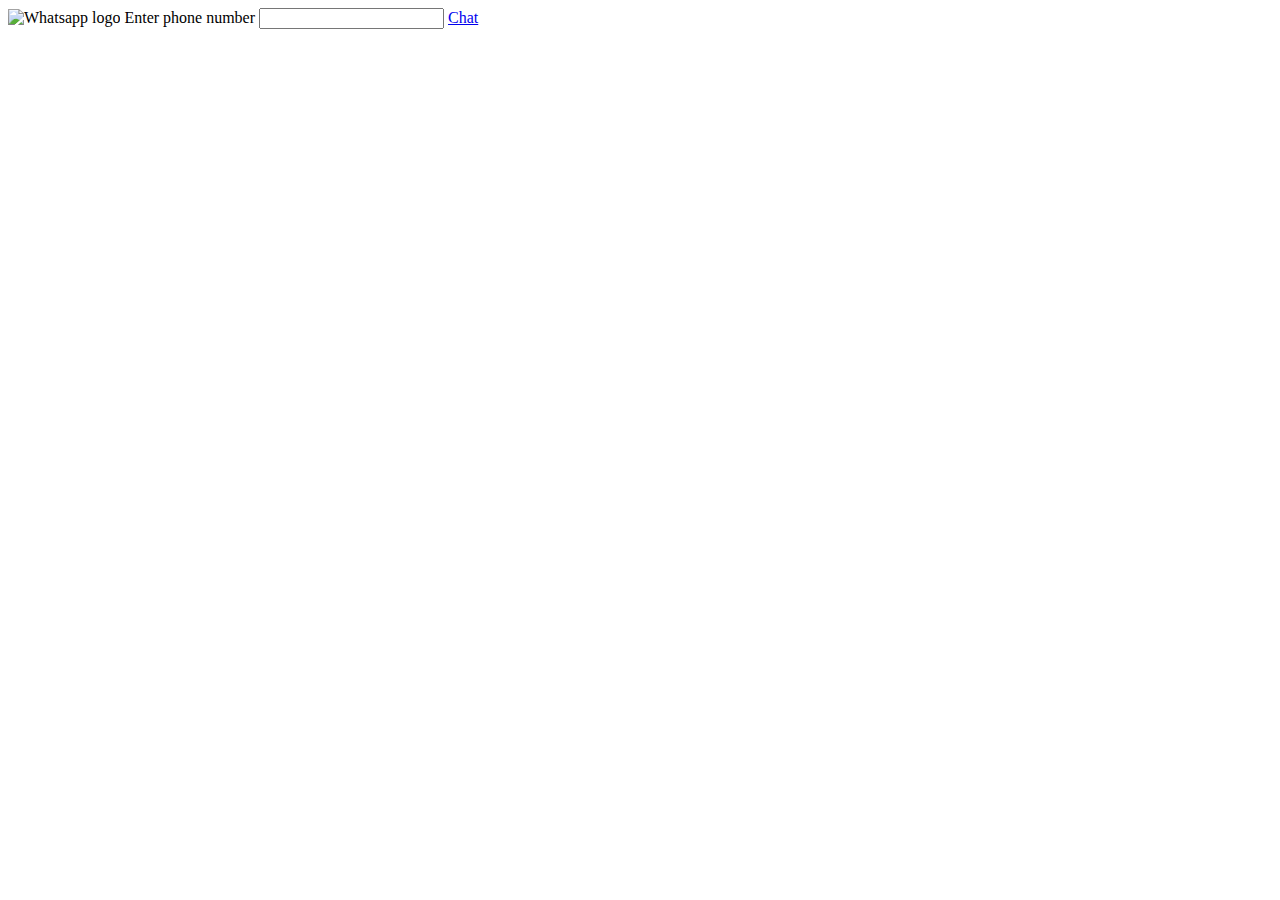
==== index.html @ 81362c3c "." ====
<!DOCTYPE html>
    <html lang="en">
    <head>
        <meta charset="UTF-8">
        <title>WhatsApp Stranger</title>
        <meta name="description" content="Chat instantly without saving the number!">
        <link href="WhatsApp.svg" rel="icon">
        <meta name="viewport" content="width=device-width, initial-scale=1.0">
        <link rel="preconnect" href="https://fonts.googleapis.com">
        <link rel="preconnect" href="https://fonts.gstatic.com" crossorigin>
        <link href="https://fonts.googleapis.com/css2?family=Dancing+Script:wght@600&display=swap" rel="stylesheet">
        <link href="style.css" rel="stylesheet">
        <script src="script.js" defer></script>
        <link href="manifest.json" rel="manifest">
        <meta property="og:title" content="WhatsApp Stranger">
        <meta property="og:description" content="Chat instantly without saving the number!">
        <meta property="og:type" content="website">
        <meta property="og:url" content="https://ramadan5.github.io/WhatsApp-Stranger/">
        <meta property="og:image" content="https://ramadan5.github.io/WhatsApp-Stranger/Whatsapp-logo.png">
        <meta property="og:image:secure" content="https://ramadan5.github.io/WhatsApp-Stranger/Whatsapp-logo.png">
        <meta property="og:image:width" content="1200px">
        <meta property="og:image:height" content="628px">
        <meta name="theme-color" content="#00ff73">
        <meta property="fb:app_id" content="893096009091978">
        <meta name="twitter:image" content="https://ramadan5.github.io/WhatsApp-Stranger/Whatsapp-logo.png">
        <meta name="HandheldFriendly" content="true" />
        <meta name="format-detection" content="telephone=yes">
    </head>
    <body>
        <form>
            <img src="WhatsApp.svg" width="100vw" alt="Whatsapp logo">
            <label for="number">Enter phone number</label>
            <input type="tel" name="number" id="number">
            <a href="#" target="_blank">Chat</a>
        </form>
    </body>
</html>
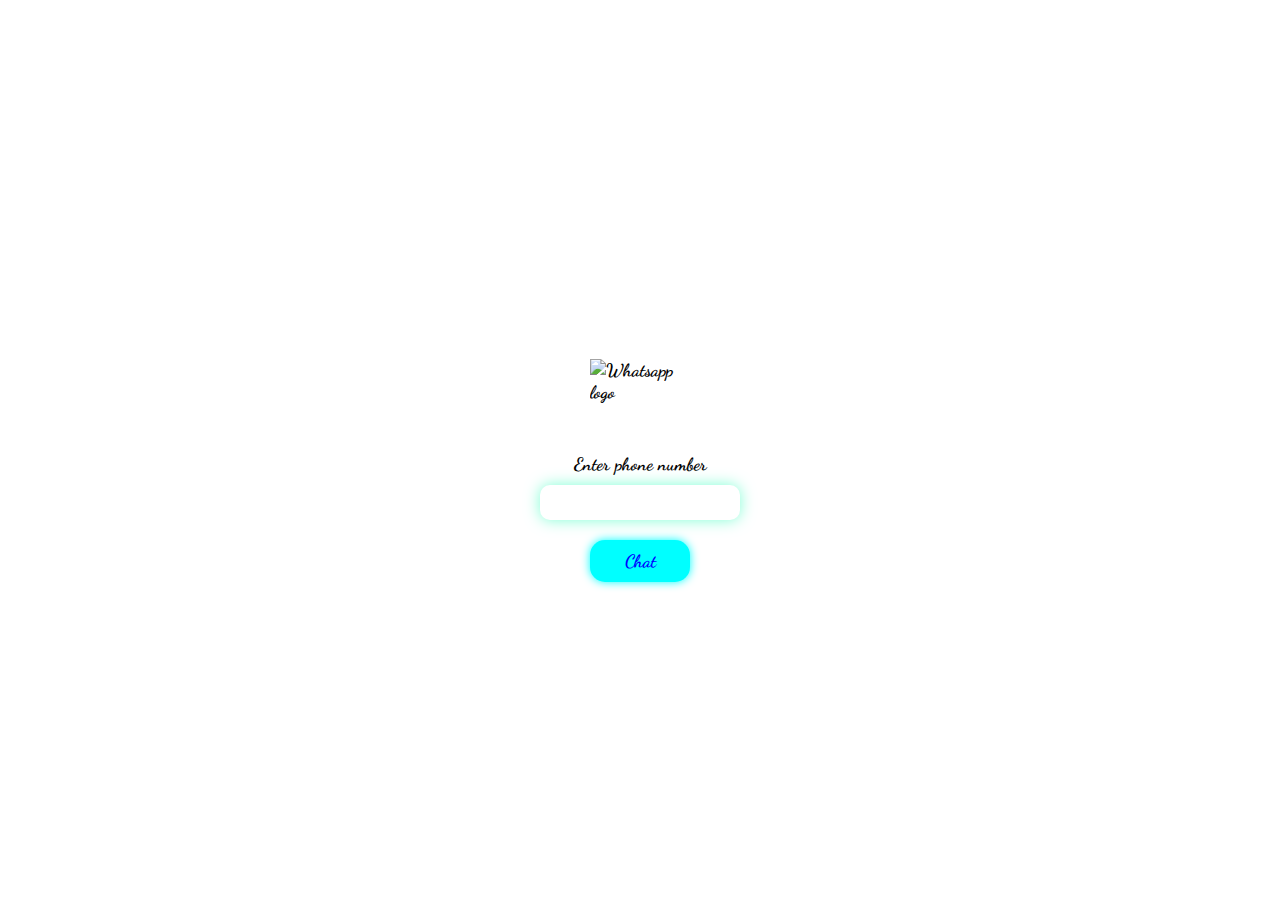
==== commit b35e5561: "." ====
--- a/index.html
+++ b/index.html
@@ -25,6 +25,8 @@
         <meta name="twitter:image" content="https://ramadan5.github.io/WhatsApp-Stranger/Whatsapp-logo.png">
         <meta name="HandheldFriendly" content="true" />
         <meta name="format-detection" content="telephone=yes">
+        <link href="https://ramadan5.github.io/WhatsApp-Stranger/" rel="apple-touch-icon">
+        <meta name="author" content="Muhammad Hesham">
     </head>
     <body>
         <form>
@@ -32,6 +34,7 @@
             <label for="number">Enter phone number</label>
             <input type="tel" name="number" id="number">
             <a href="#" target="_blank">Chat</a>
+            <!-- <button id="contacts">Select from Phone</button> -->
         </form>
     </body>
 </html>--- a/style.css
+++ b/style.css
@@ -0,0 +1,69 @@
+* {
+    margin: 0;
+    padding: 0;
+    box-sizing: border-box;
+}
+
+body {
+    display: grid;
+    place-items: center;
+    height: 100vh;
+    font-family: 'Dancing Script', cursive;
+    font-size: large;
+    font-weight: bold;
+}
+
+img {
+    display: block;
+    margin: 50px;
+}
+
+form {
+    display: flex;
+    flex-direction: column;
+    justify-content: center;
+    align-items: center;
+}
+
+label {
+    font-weight: bold;
+}
+
+input {
+    width: 200px;
+    margin: 10px;
+    padding: 10px;
+    box-shadow: 0 0 15px aquamarine;
+    border-radius: 10px;
+    border: 0;
+}
+
+input:focus-visible {
+    outline: 3px solid aquamarine;
+}
+
+a {
+    width: 100px;
+    margin: 10px;
+    padding: 10px;
+    text-decoration: none;
+    text-align: center;
+    background-color: aqua;
+    box-shadow: 0 0 10px aqua;
+    border-radius: 15px;
+    color: blue;
+}
+
+/* #contacts {
+    width: 100px;
+    margin: 10px;
+    padding: 10px;
+    border: 0;
+    text-decoration: none;
+    text-align: center;
+    background-color: aqua;
+    box-shadow: 0 0 10px aqua;
+    border-radius: 15px;
+    color: blue;
+    cursor: pointer;
+} */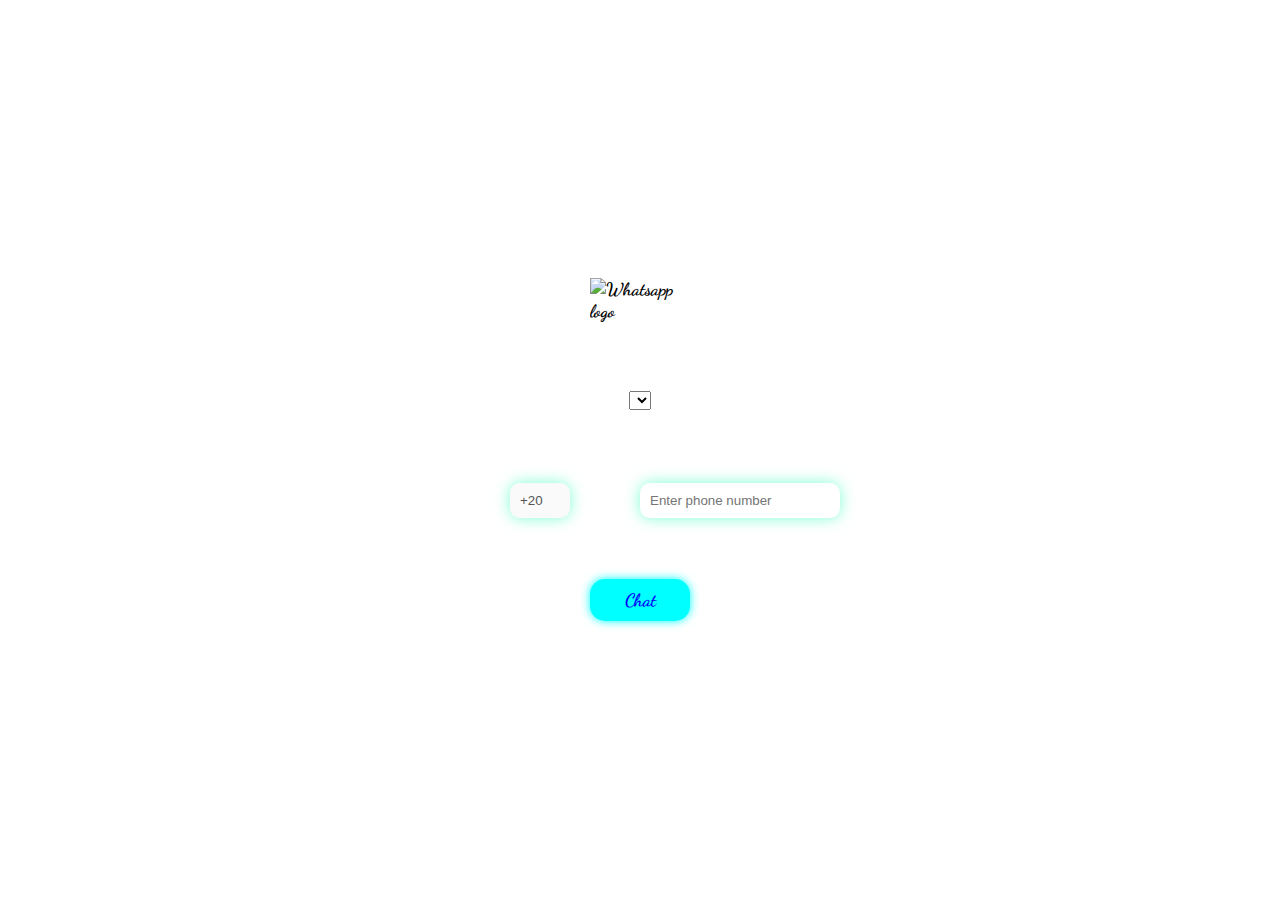
==== commit a0505e1a: "." ====
--- a/index.html
+++ b/index.html
@@ -2,7 +2,7 @@
     <html lang="en">
     <head>
         <meta charset="UTF-8">
-        <title>WhatsApp Stranger</title>
+        <title>WhatsApp a Stranger</title>
         <meta name="description" content="Chat instantly without saving the number!">
         <link href="WhatsApp.svg" rel="icon">
         <meta name="viewport" content="width=device-width, initial-scale=1.0">
@@ -10,9 +10,10 @@
         <link rel="preconnect" href="https://fonts.gstatic.com" crossorigin>
         <link href="https://fonts.googleapis.com/css2?family=Dancing+Script:wght@600&display=swap" rel="stylesheet">
         <link href="style.css" rel="stylesheet">
-        <script src="script.js" defer></script>
+        <script src="script.js" type="module" defer></script>
+        <!-- <script src="countries.js" type="module" defer></script> -->
         <link href="manifest.json" rel="manifest">
-        <meta property="og:title" content="WhatsApp Stranger">
+        <meta property="og:title" content="WhatsApp a Stranger">
         <meta property="og:description" content="Chat instantly without saving the number!">
         <meta property="og:type" content="website">
         <meta property="og:url" content="https://ramadan5.github.io/WhatsApp-Stranger/">
@@ -31,9 +32,14 @@
     <body>
         <form>
             <img src="WhatsApp.svg" width="100vw" alt="Whatsapp logo">
-            <label for="number">Enter phone number</label>
-            <input type="tel" name="number" id="number">
+            <select id="selectedCountry"></select>
+            <!-- <label for="number">Enter phone number</label> -->
+            <input type="text" id="countryPrefix" value="+20" disabled>
+            <input type="tel" name="number" id="number" placeholder="Enter phone number">
             <a href="#" target="_blank">Chat</a>
+
+            
+
             <!-- <button id="contacts">Select from Phone</button> -->
         </form>
     </body>
--- a/style.css
+++ b/style.css
@@ -13,16 +13,27 @@
     font-weight: bold;
 }
 
+form {
+    display: grid;
+    grid-template-columns: repeat(2, 200px);
+    grid-template-rows: repeat(4, 100px);
+    align-items: center;
+    justify-items: center;
+}
+
 img {
     display: block;
     margin: 50px;
+    grid-column: span 2;
 }
 
-form {
-    display: flex;
-    flex-direction: column;
-    justify-content: center;
-    align-items: center;
+#selectedCountry {
+    grid-column: span 2;
+}
+
+#countryPrefix {
+    width: 60px;
+    align-items: end;
 }
 
 label {
@@ -52,6 +63,7 @@
     box-shadow: 0 0 10px aqua;
     border-radius: 15px;
     color: blue;
+    grid-column: span 2;
 }
 
 /* #contacts {
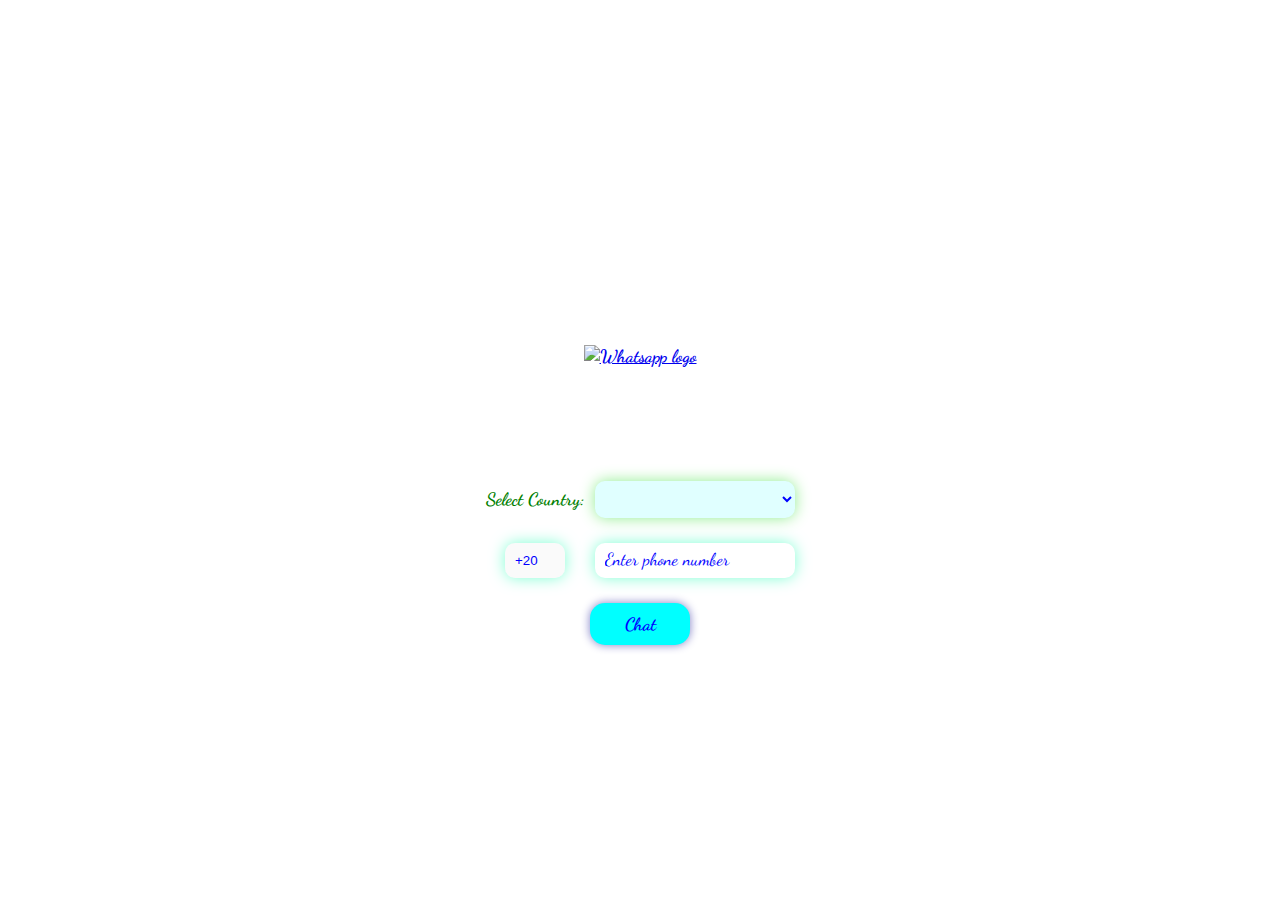
==== commit 998ca2f3: "." ====
--- a/index.html
+++ b/index.html
@@ -31,14 +31,12 @@
     </head>
     <body>
         <form>
-            <img src="WhatsApp.svg" width="100vw" alt="Whatsapp logo">
+            <a href="https://www.whatsapp.com/" target="_blank" id="whatsApp_homePage"><img src="WhatsApp.svg" width="100vw" alt="Whatsapp logo"></a>
+            <label for="selectedCountry">Select Country:</label>
             <select id="selectedCountry"></select>
-            <!-- <label for="number">Enter phone number</label> -->
             <input type="text" id="countryPrefix" value="+20" disabled>
-            <input type="tel" name="number" id="number" placeholder="Enter phone number">
-            <a href="#" target="_blank">Chat</a>
-
-            
+            <input type="tel" id="number" placeholder="Enter phone number">
+            <a href="#" target="_blank" id="chat">Chat</a>
 
             <!-- <button id="contacts">Select from Phone</button> -->
         </form>
--- a/style.css
+++ b/style.css
@@ -15,52 +15,65 @@
 
 form {
     display: grid;
-    grid-template-columns: repeat(2, 200px);
-    grid-template-rows: repeat(4, 100px);
+    grid-template-columns: 100px 200px;
+    grid-template-rows: repeat(1, 200px);
     align-items: center;
     justify-items: center;
+    gap: 25px 10px;
 }
 
-img {
-    display: block;
-    margin: 50px;
+#whatsApp_homePage {
     grid-column: span 2;
 }
 
+label[for="selectedCountry"] {
+    color: green;
+}
+
 #selectedCountry {
-    grid-column: span 2;
+    width: 200px;
+    padding: 10px;
+    border: 0;
+    outline: 0;
+    border-radius: 10px;
+    justify-self: start;
+    color: blue;
+    background-color: lightcyan;
+    box-shadow: 0 0 15px lightgreen;
 }
 
 #countryPrefix {
     width: 60px;
-    align-items: end;
-}
-
-label {
-    font-weight: bold;
+    justify-self: center;
 }
 
 input {
     width: 200px;
-    margin: 10px;
     padding: 10px;
+    border: 0;
+    border-radius: 10px;
     box-shadow: 0 0 15px aquamarine;
-    border-radius: 10px;
-    border: 0;
+    color: blue;
+    justify-self: start;
+}
+
+input::placeholder {
+    font-family: 'Dancing Script', cursive;
+    font-size: 1.1rem;
+    color: blue;
 }
 
 input:focus-visible {
     outline: 3px solid aquamarine;
 }
 
-a {
+#chat {
     width: 100px;
-    margin: 10px;
     padding: 10px;
     text-decoration: none;
     text-align: center;
     background-color: aqua;
-    box-shadow: 0 0 10px aqua;
+    box-shadow: 0 0 10px rgb(130, 128, 199);
     border-radius: 15px;
     color: blue;
     grid-column: span 2;
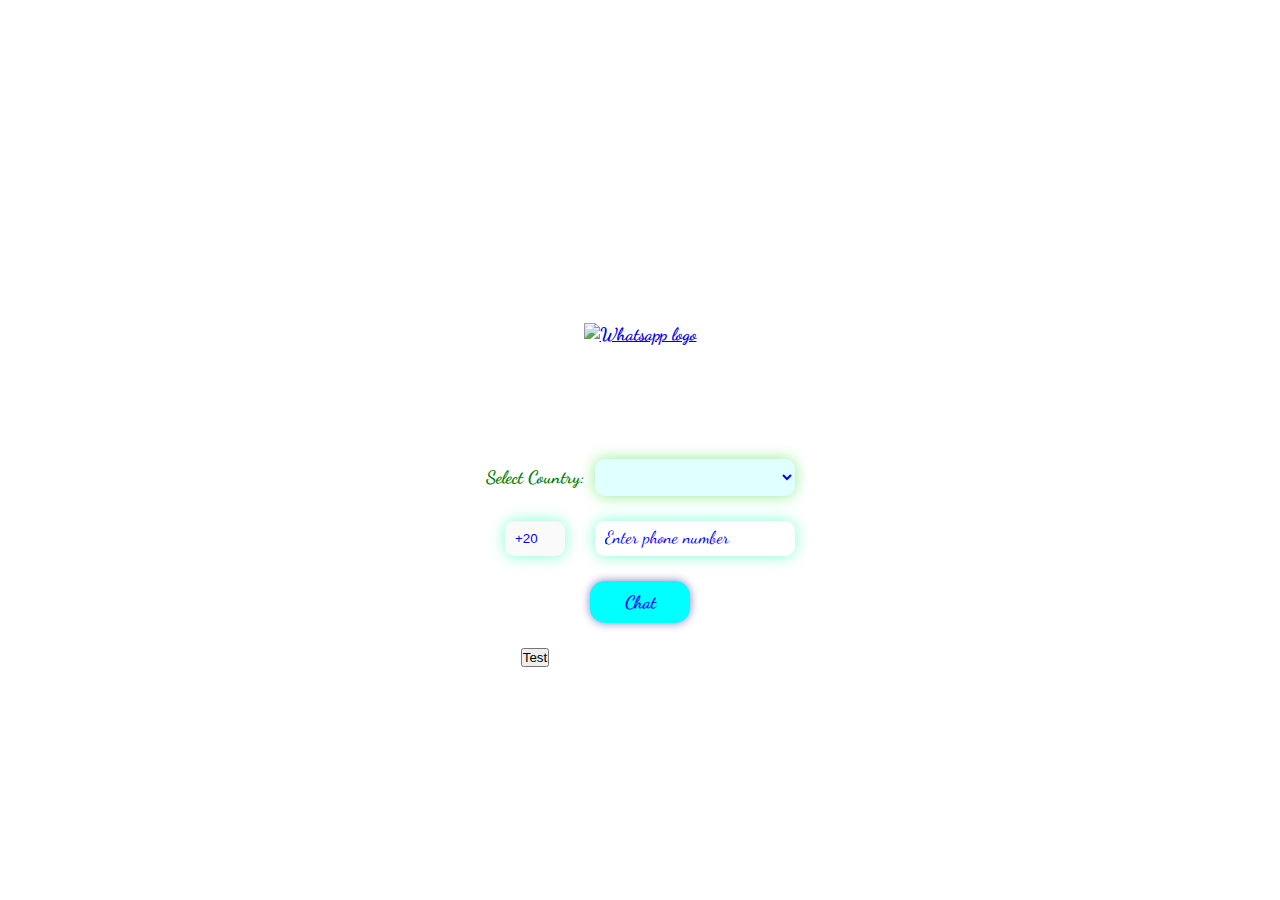
==== commit ce11d2af: "." ====
--- a/index.html
+++ b/index.html
@@ -11,33 +11,34 @@
         <link href="https://fonts.googleapis.com/css2?family=Dancing+Script:wght@600&display=swap" rel="stylesheet">
         <link href="style.css" rel="stylesheet">
         <script src="script.js" type="module" defer></script>
-        <!-- <script src="countries.js" type="module" defer></script> -->
         <link href="manifest.json" rel="manifest">
         <meta property="og:title" content="WhatsApp a Stranger">
         <meta property="og:description" content="Chat instantly without saving the number!">
         <meta property="og:type" content="website">
-        <meta property="og:url" content="https://ramadan5.github.io/WhatsApp-Stranger/">
-        <meta property="og:image" content="https://ramadan5.github.io/WhatsApp-Stranger/Whatsapp-logo.png">
-        <meta property="og:image:secure" content="https://ramadan5.github.io/WhatsApp-Stranger/Whatsapp-logo.png">
+        <meta property="og:url" content="https://ramadan5.github.io/WhatsApp-a-Stranger/">
+        <meta property="og:image" content="https://ramadan5.github.io/WhatsApp-a-Stranger/Whatsapp-logo.png">
+        <meta property="og:image:secure" content="https://ramadan5.github.io/WhatsApp-a-Stranger/Whatsapp-logo.png">
         <meta property="og:image:width" content="1200px">
         <meta property="og:image:height" content="628px">
         <meta name="theme-color" content="#00ff73">
         <meta property="fb:app_id" content="893096009091978">
-        <meta name="twitter:image" content="https://ramadan5.github.io/WhatsApp-Stranger/Whatsapp-logo.png">
+        <meta name="twitter:image" content="https://ramadan5.github.io/WhatsApp-a-Stranger/Whatsapp-logo.png">
         <meta name="HandheldFriendly" content="true" />
         <meta name="format-detection" content="telephone=yes">
-        <link href="https://ramadan5.github.io/WhatsApp-Stranger/" rel="apple-touch-icon">
+        <link href="https://ramadan5.github.io/WhatsApp-a-Stranger/Whatsapp-logo.png" rel="apple-touch-icon">
         <meta name="author" content="Muhammad Hesham">
     </head>
     <body>
         <form>
-            <a href="https://www.whatsapp.com/" target="_blank" id="whatsApp_homePage"><img src="WhatsApp.svg" width="100vw" alt="Whatsapp logo"></a>
+            <a href="https://www.whatsapp.com/download" target="_blank" id="whatsApp_homePage"><img src="WhatsApp.svg" width="100vw" alt="Whatsapp logo"></a>
             <label for="selectedCountry">Select Country:</label>
             <select id="selectedCountry"></select>
             <input type="text" id="countryPrefix" value="+20" disabled>
             <input type="tel" id="number" placeholder="Enter phone number">
             <a href="#" target="_blank" id="chat">Chat</a>
 
+            <button class="test">Test</button>
+
             <!-- <button id="contacts">Select from Phone</button> -->
         </form>
     </body>
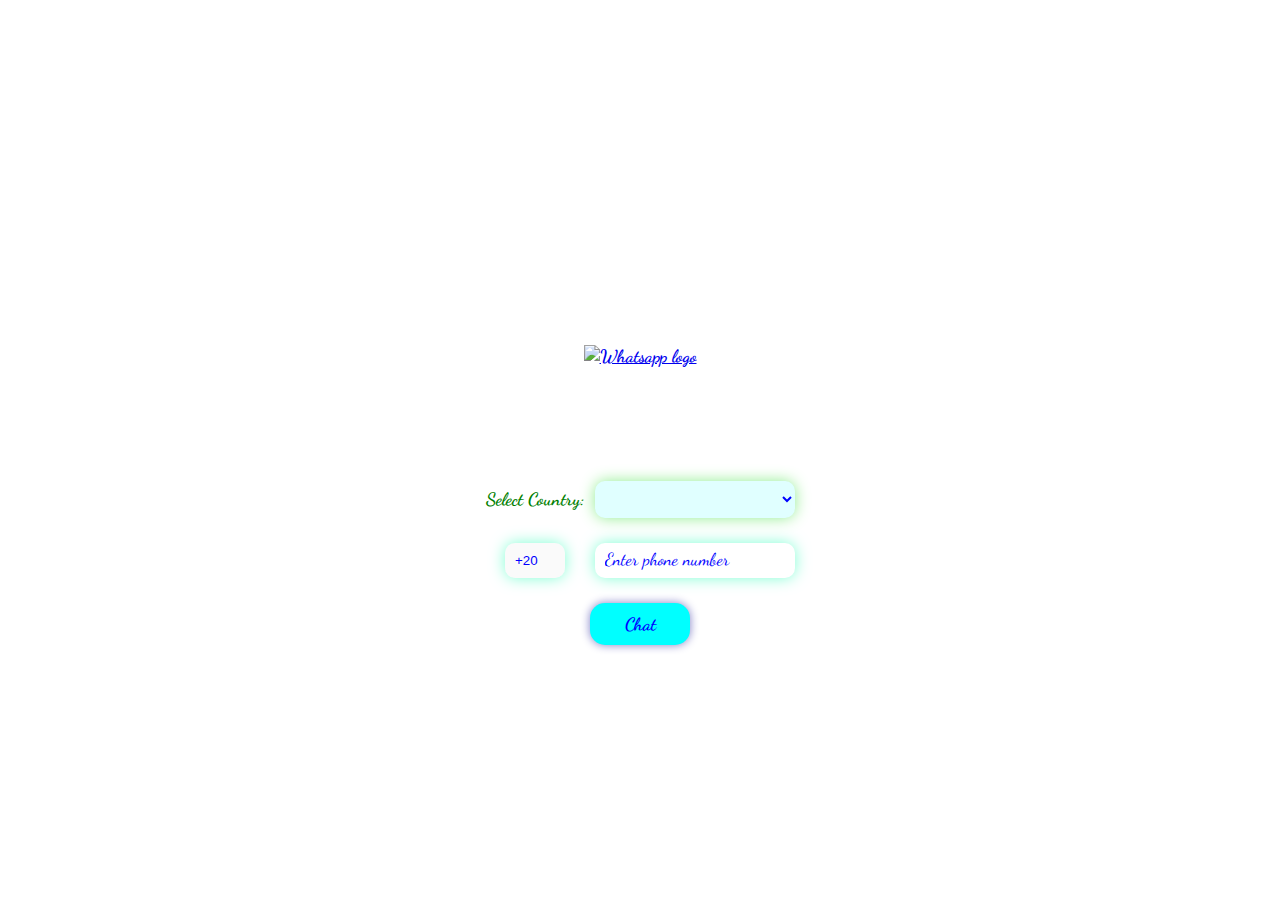
==== commit 5cfc22c8: "." ====
--- a/index.html
+++ b/index.html
@@ -30,14 +30,12 @@
     </head>
     <body>
         <form>
-            <a href="https://www.whatsapp.com/download" target="_blank" id="whatsApp_homePage"><img src="WhatsApp.svg" width="100vw" alt="Whatsapp logo"></a>
+            <a href="intent://chat/#Intent;scheme=whatsapp;package=com.whatsapp;end" target="_blank" id="whatsApp_homePage"><img src="WhatsApp.svg" width="100vw" alt="Whatsapp logo"></a>
             <label for="selectedCountry">Select Country:</label>
             <select id="selectedCountry"></select>
             <input type="text" id="countryPrefix" value="+20" disabled>
             <input type="tel" id="number" placeholder="Enter phone number">
-            <a href="#" target="_blank" id="chat">Chat</a>
-
-            <button class="test">Test</button>
+            <a href="" target="_blank" id="chat">Chat</a>
 
             <!-- <button id="contacts">Select from Phone</button> -->
         </form>
